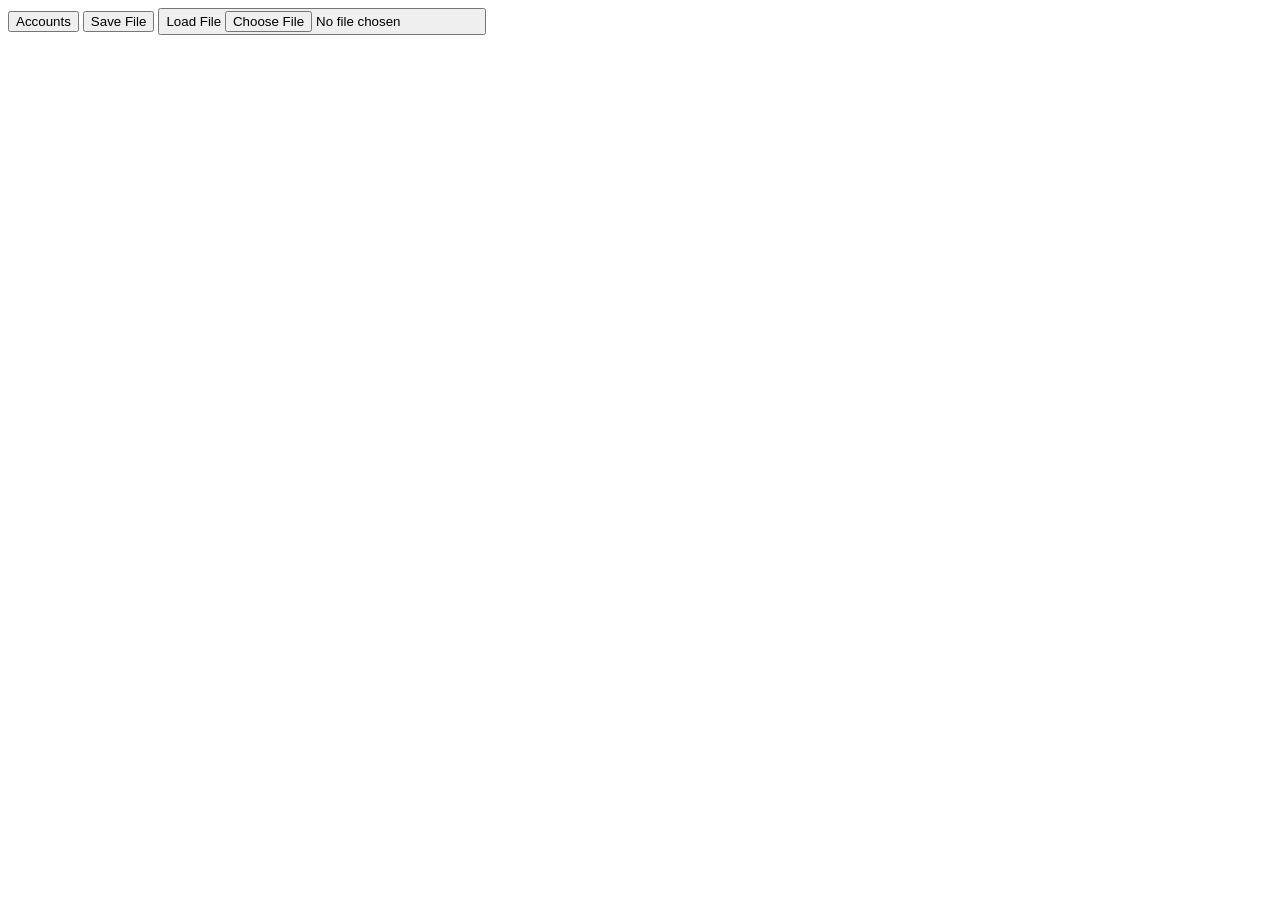
==== src/index.html @ 80076360 "Worked on loading only the last 1 year of records, while still getting the correct dates." ====
<!DOCTYPE html>
<html>
  <head>
    <meta name="viewport" content="width=device-width, initial-scale=1">
    <meta content="text/html;charset=utf-8" http-equiv="Content-Type"/>
    <link rel="stylesheet" href="/css/app.css">
    <script src="/scripts/app.js"></script>
    <script src="/scripts/sql.js/1.40/sql-wasm.js"></script>
    <!-- Note the usage of `type=module` here as this is an ES6 module -->
    <script type="module">
      import * as money_manager from '/scripts/money_manager.js';

      async function run() {
        await money_manager.default('/scripts/money_manager_bg.wasm');

        // make the functions available to the browser
        window.money_manager = money_manager;

        //chain load sqlite library next, by first getting a config setup
        var config = {
          locateFile: (filename, prefix) => {
            return `scripts/sql.js/1.40/${filename}`;
          }
        };

        // and then getting the sqlContext
        window.sqlContext = await initSqlJs(config);

        var start_date = new Date();
        //WireUpControls();
        var end_date = new Date();
        console.log(end_date - start_date);

        var start_date = new Date();
        //money_manager.wireup_controls();
        var end_date = new Date();
        console.log(end_date - start_date);
        
      }
      run();
    </script>    
  <head>
  <body>
    <div id="header">
      <button id="main_menu_refresh_accounts" class="main_menu_button">Accounts</button>
      <button id="main_menu_save_file" class="main_menu_button">Save File</button>
      <button id="main_menu_load_file" class="main_menu_button">
        Load File
        <input type="file" id="money_manager_file_input" />
      </button>
    </div>
    <div id="body"></div>
    <div id="footer"></div>
  </body>
<html>
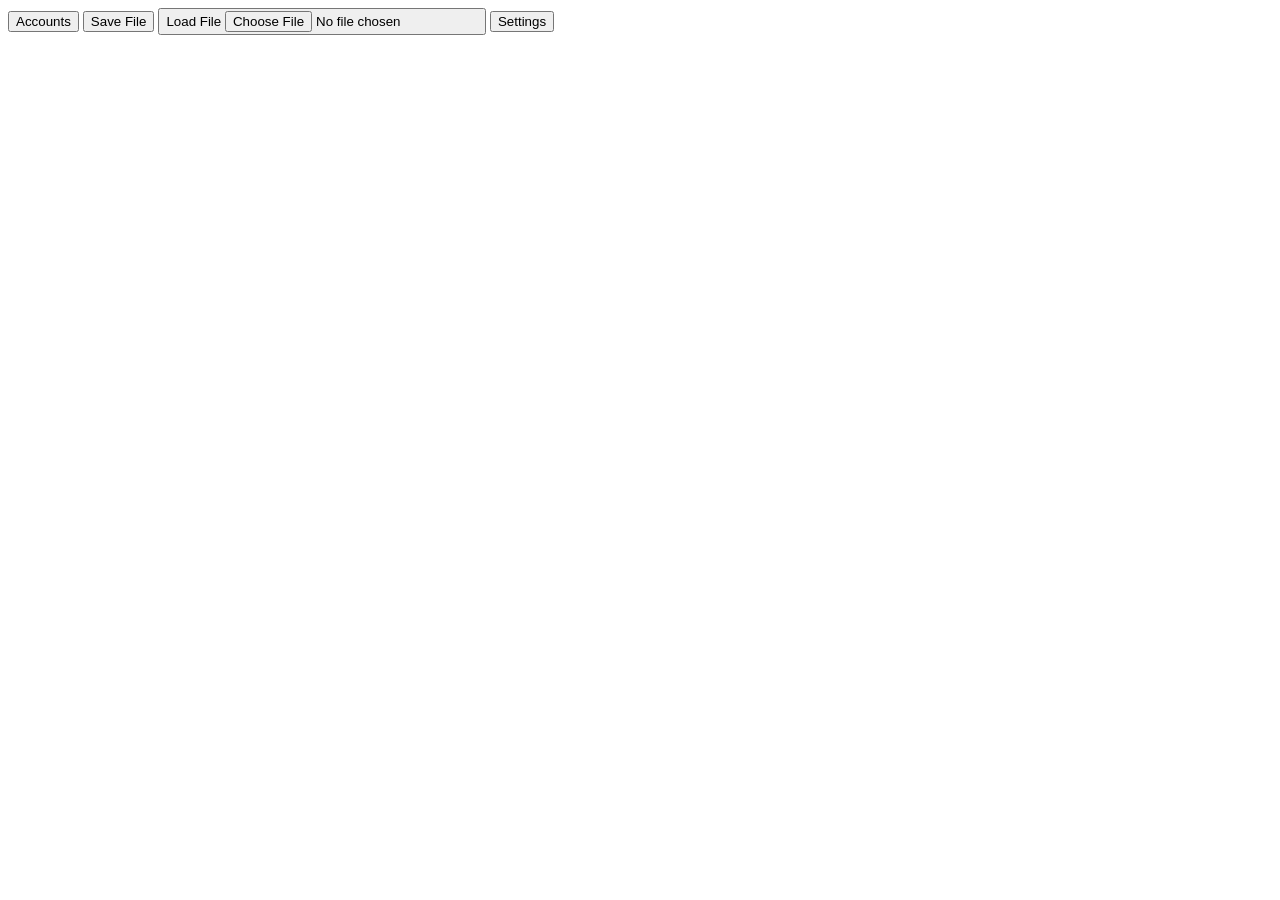
==== commit 37c2c8f3: "Update build-project.sh, slots_manager.rs, and 6 more files..." ====
--- a/src/index.html
+++ b/src/index.html
@@ -48,6 +48,7 @@
         Load File
         <input type="file" id="money_manager_file_input" />
       </button>
+      <button id="main_menu_settings" class="main_menu_button">Settings</button>
     </div>
     <div id="body"></div>
     <div id="footer"></div>
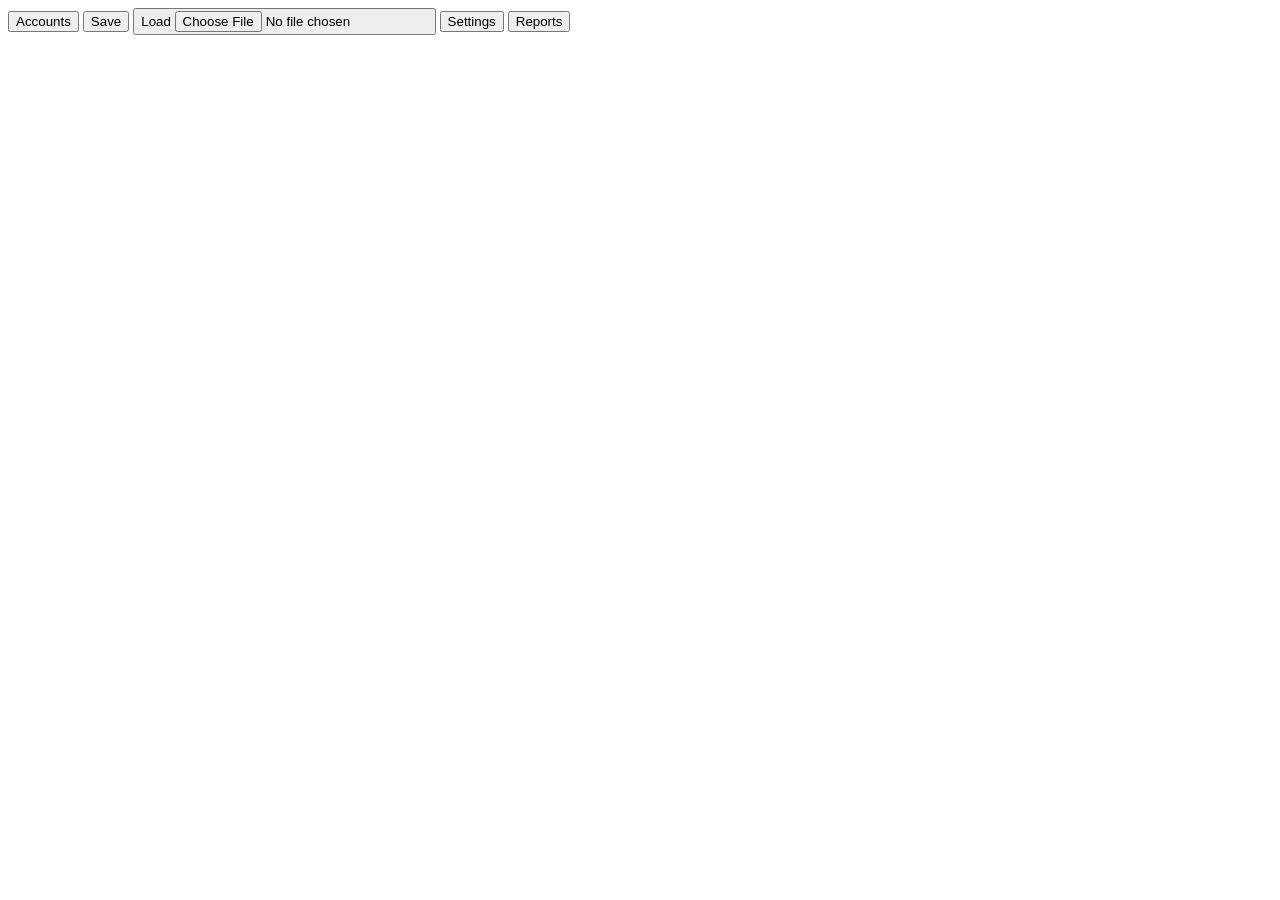
==== commit 9c996d9c: "Add new version of saving the file." ====
--- a/src/index.html
+++ b/src/index.html
@@ -43,12 +43,13 @@
   <body>
     <div id="header">
       <button id="main_menu_refresh_accounts" class="main_menu_button">Accounts</button>
-      <button id="main_menu_save_file" class="main_menu_button">Save File</button>
+      <button id="main_menu_save_file" class="main_menu_button">Save</button>
       <button id="main_menu_load_file" class="main_menu_button">
-        Load File
+        Load
         <input type="file" id="money_manager_file_input" />
       </button>
       <button id="main_menu_settings" class="main_menu_button">Settings</button>
+      <button id="main_menu_reports" class="main_menu_button">Reports</button>
     </div>
     <div id="body"></div>
     <div id="footer"></div>
